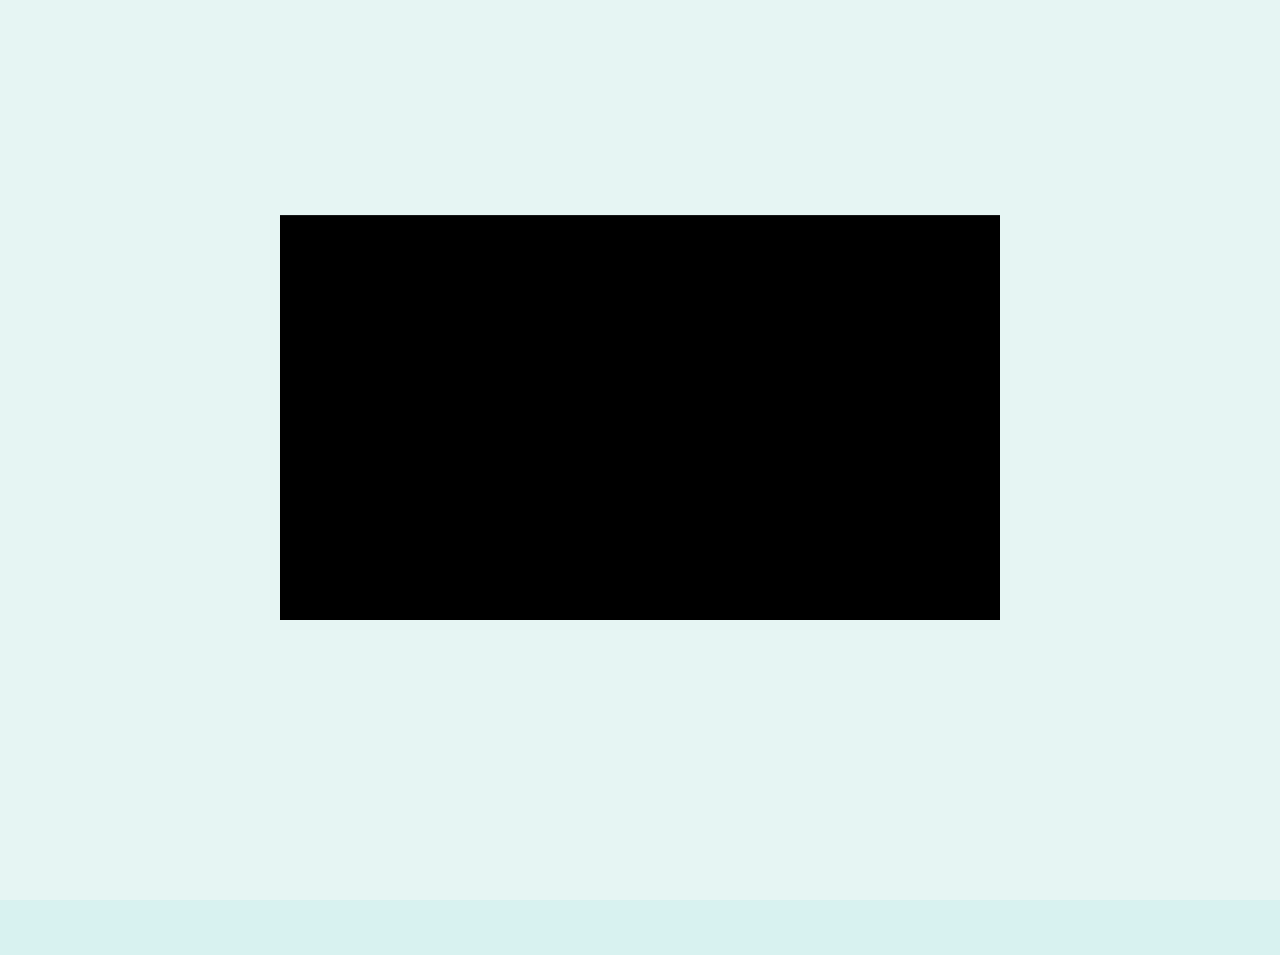
==== index.html @ fe8e84cd "Шлем третьего уровня и кликабельная подпись Иконка PUBG перерисована в три четверти, как настоящий ш" ====
<!DOCTYPE html>
<html lang="ru">
<head>
<meta charset="utf-8">
<meta name="viewport" content="width=device-width, initial-scale=1, maximum-scale=5, viewport-fit=cover">
<meta name="theme-color" content="#E6F5F3">
<title>tatochka</title>
<meta name="description" content="Все ссылки в одном месте.">
<meta property="og:type" content="website">
<meta property="og:title" content="tatochka">
<meta property="og:description" content="Все ссылки в одном месте.">
<meta property="og:image" content="assets/hero.jpg">
<link rel="icon" href="assets/lips.webp">
<link rel="preconnect" href="https://fonts.googleapis.com">
<link rel="preconnect" href="https://fonts.gstatic.com" crossorigin>
<link rel="stylesheet" href="https://fonts.googleapis.com/css2?family=Sacramento&family=Manrope:wght@400;500;600;700&display=swap">
<link rel="stylesheet" href="style.css">
</head>
<body class="is-loading">

<!-- живой фон: бирюзовые и розовые пятна, блики медленно ползут -->
<div class="sea" aria-hidden="true">
  <i class="s1"></i><i class="s2"></i><i class="s3"></i><i class="s4"></i>
  <div class="caustics"></div>
</div>

<div class="scene">

  <!-- экран загрузки: губы налетают на зрителя и растворяются,
       а из-за них прилетает страница -->
  <div class="stage" id="stage">
    <div class="stage__media">
      <video id="lips" src="assets/lips.mp4"
             muted playsinline autoplay preload="auto"
             disablepictureinpicture aria-hidden="true"></video>
      <canvas id="lipsCanvas" width="1152" height="648" aria-hidden="true"></canvas>
    </div>
  </div>

  <main class="page">

    <!-- ── ФОТО: положи свой файл в assets/hero.jpg ── -->
    <header class="hero">
      <div class="hero__photo"></div>
      <div class="hero__cap">
        <h1 class="hero__name">tatochka</h1>
      </div>
    </header>

    <nav class="grid" aria-label="Ссылки">

      <a class="tile tile--wide tile--tg" href="https://t.me/podval_taty" target="_blank" rel="noopener">
        <span class="tile__ic"><svg viewBox="0 0 24 24" aria-hidden="true"><use href="#i-tg"></use></svg></span>
        <span class="tile__body">
          <span class="tile__title">Telegram</span>
          <span class="tile__sub">основной канал</span>
        </span>
        <span class="tile__go"><svg viewBox="0 0 24 24" aria-hidden="true"><use href="#i-out"></use></svg></span>
      </a>

      <a class="tile tile--cards" href="https://t.me/Berloraa" target="_blank" rel="noopener">
        <span class="tile__ic"><svg viewBox="0 0 24 24" aria-hidden="true"><use href="#i-tg"></use></svg></span>
        <span class="tile__body">
          <span class="tile__title">Обмен картами</span>
          <span class="tile__sub">беседа в телеграме</span>
        </span>
        <span class="tile__go"><svg viewBox="0 0 24 24" aria-hidden="true"><use href="#i-out"></use></svg></span>
      </a>

      <a class="tile tile--chat" href="https://t.me/psikhushkaa" target="_blank" rel="noopener">
        <span class="tile__ic"><svg viewBox="0 0 24 24" aria-hidden="true"><use href="#i-tg"></use></svg></span>
        <span class="tile__body">
          <span class="tile__title">Болталка</span>
          <span class="tile__sub">беседа в телеграме</span>
        </span>
        <span class="tile__go"><svg viewBox="0 0 24 24" aria-hidden="true"><use href="#i-out"></use></svg></span>
      </a>

      <a class="tile tile--tt" href="https://www.tiktok.com/@tata_ruu" target="_blank" rel="noopener">
        <span class="tile__ic"><svg viewBox="0 0 24 24" aria-hidden="true"><use href="#i-tt"></use></svg></span>
        <span class="tile__body">
          <span class="tile__title">TikTok</span>
          <span class="tile__sub">@tata_ruu</span>
        </span>
        <span class="tile__go"><svg viewBox="0 0 24 24" aria-hidden="true"><use href="#i-out"></use></svg></span>
      </a>

      <!-- не ссылка: открывает карточку с айди и ником -->
      <button class="tile tile--pubg" type="button" data-open="pubg">
        <span class="tile__ic"><svg viewBox="0 0 24 24" aria-hidden="true"><use href="#i-pubg"></use></svg></span>
        <span class="tile__body">
          <span class="tile__title">PUBG Mobile</span>
          <span class="tile__sub">айди и ник</span>
        </span>
        <span class="tile__go"><svg viewBox="0 0 24 24" aria-hidden="true"><use href="#i-card"></use></svg></span>
      </button>

    </nav>

    <footer class="credit">povered by <a href="https://t.me/godmodeeeee" target="_blank" rel="noopener">@godmodeeeee</a></footer>

  </main>
</div>


<!-- ── карточка PUBG ── -->
<div class="modal" id="pubg" hidden>
  <div class="modal__back" data-close></div>
  <div class="modal__card" role="dialog" aria-modal="true" aria-labelledby="pubgTitle">
    <button class="modal__x" type="button" data-close aria-label="Закрыть">
      <svg viewBox="0 0 24 24" aria-hidden="true"><use href="#i-x"></use></svg>
    </button>

    <span class="modal__ic"><svg viewBox="0 0 24 24" aria-hidden="true"><use href="#i-pubg"></use></svg></span>
    <h2 class="modal__title" id="pubgTitle">PUBG Mobile</h2>
    <p class="modal__note">Добавляй по айди или ищи по нику</p>

    <div class="row">
      <span class="row__label">Айди</span>
      <span class="row__val" id="pubgId">51347745848</span>
      <button class="row__copy" type="button" data-copy="pubgId">
        <svg viewBox="0 0 24 24" aria-hidden="true"><use href="#i-copy"></use></svg>
        <span>копировать</span>
      </button>
    </div>

    <div class="row">
      <span class="row__label">Ник</span>
      <span class="row__val" id="pubgNick">ētataēē</span>
      <button class="row__copy" type="button" data-copy="pubgNick">
        <svg viewBox="0 0 24 24" aria-hidden="true"><use href="#i-copy"></use></svg>
        <span>копировать</span>
      </button>
    </div>
  </div>
</div>


<svg width="0" height="0" style="position:absolute" aria-hidden="true">
  <defs>
    <g id="i-tg"><path d="M21.6 4.2 2.6 11.5c-1.1.4-1.1 2 .1 2.3l4.7 1.4 1.8 5.4c.3.9 1.4 1.1 2 .4l2.4-2.6 4.7 3.4c.7.5 1.8.1 2-.8l3.2-15c.2-1-.8-1.9-1.9-1.8zM9.5 14.7l8.4-5.4-6.8 6.3-.3 3.3z"/></g>
    <g id="i-tt"><path d="M16.9 5.8A4.5 4.5 0 0 1 15.8 3h-3.2v12.6a2.6 2.6 0 1 1-1.9-2.5V9.9a5.9 5.9 0 1 0 5.1 5.8V9.1a7.5 7.5 0 0 0 4.3 1.4V7.3a4.4 4.4 0 0 1-3.2-1.5z"/></g>
    <!-- Шлем третьего уровня в три четверти. Собран из фигур с маской:
         щель должна быть настоящей дыркой, иначе на цветных плитках
         она выдаёт себя прямоугольником чужого цвета. -->
    <mask id="m-pubg" maskUnits="userSpaceOnUse" x="0" y="0" width="24" height="24">
      <rect width="24" height="24" fill="#000"/>
      <circle cx="13.1" cy="9.9" r="7.5" fill="#fff"/>
      <rect x="3.4" y="9" width="9.2" height="9.6" rx="2.3" fill="#fff"
            transform="rotate(-10 8 13.8)"/>
      <path d="M15.9 13.8l3.3 1.1-1 4-3.2-1z" fill="#fff"/>
      <rect x="4.9" y="10.9" width="6.9" height="2.7" rx=".5" fill="#000"
            transform="rotate(-10 8.3 12.2)"/>
    </mask>
    <g id="i-pubg"><rect width="24" height="24" mask="url(#m-pubg)"/></g>
    <g id="i-out"><path d="M8 16 16 8M9.5 8H16v6.5" fill="none" stroke="currentColor" stroke-width="1.9" stroke-linecap="round" stroke-linejoin="round"/></g>
    <g id="i-card"><path d="M5 6h14a1 1 0 0 1 1 1v10a1 1 0 0 1-1 1H5a1 1 0 0 1-1-1V7a1 1 0 0 1 1-1zm0 4h14M8 14h4" fill="none" stroke="currentColor" stroke-width="1.8" stroke-linecap="round" stroke-linejoin="round"/></g>
    <g id="i-copy"><path d="M9 9V6.5A1.5 1.5 0 0 1 10.5 5h7A1.5 1.5 0 0 1 19 6.5v7a1.5 1.5 0 0 1-1.5 1.5H15M6.5 9h7A1.5 1.5 0 0 1 15 10.5v7A1.5 1.5 0 0 1 13.5 19h-7A1.5 1.5 0 0 1 5 17.5v-7A1.5 1.5 0 0 1 6.5 9z" fill="none" stroke="currentColor" stroke-width="1.7" stroke-linecap="round" stroke-linejoin="round"/></g>
    <g id="i-check"><path d="M5 12.5 10 17.5 19 7" fill="none" stroke="currentColor" stroke-width="2.1" stroke-linecap="round" stroke-linejoin="round"/></g>
    <g id="i-x"><path d="M7 7l10 10M17 7 7 17" fill="none" stroke="currentColor" stroke-width="1.9" stroke-linecap="round"/></g>
  </defs>
</svg>

<script src="app.js"></script>
</body>
</html>
---- style.css ----
/* ═══════════════ токены ═══════════════ */
:root{
  /* ровно тот же цвет запечён в фон видео — снят с декодированного кадра */
  --mint:#E6F5F3;
  --ink:#0C3D42;
  --sub:#4E7C82;
  --teal:#0B7C7A;

  --glass:rgba(255,255,255,.26);
  --edge:rgba(255,255,255,.8);
  --lift:0 14px 32px -18px rgba(11,61,66,.55), inset 0 1px 0 rgba(255,255,255,.9);

  /* если Google Fonts не доехал, подставляем именно рукописные:
     ui-rounded здесь был ошибкой — это округлый гротеск, а не пропись */
  --script:"Sacramento","Snell Roundhand","Segoe Script","Brush Script MT",cursive;
  --sans:"Manrope",-apple-system,BlinkMacSystemFont,"Segoe UI",Roboto,Arial,sans-serif;
  --ease:cubic-bezier(.65,.02,.24,1);
  --pad:14px;
}

*,*::before,*::after{box-sizing:border-box}
html,body{margin:0;padding:0}
html{-webkit-text-size-adjust:100%;background:#D8F2F0}

body{
  background:#D8F2F0;
  min-height:100dvh;
  color:var(--ink);
  font-family:var(--sans);
  font-size:16px;line-height:1.45;
  -webkit-font-smoothing:antialiased;
  -webkit-tap-highlight-color:transparent;
  overflow-x:hidden;
}
body.is-loading{overflow:hidden;height:100dvh}
body.is-ready:not(.is-settled){overflow:hidden}
img,svg,video,canvas{display:block;max-width:100%}
a{color:inherit;text-decoration:none;-webkit-user-select:none;user-select:none}

/* ═══════════════ фон ═══════════════ */
.sea{position:fixed;inset:0;z-index:0;overflow:hidden;pointer-events:none}
.sea i{position:absolute;border-radius:50%;filter:blur(38px)}
.sea .s1{width:92vw;height:92vw;top:-30vw;left:-26vw;background:radial-gradient(circle,#1FCFC6,transparent 64%)}
.sea .s2{width:98vw;height:98vw;bottom:-32vw;right:-32vw;background:radial-gradient(circle,#FF74A8,transparent 64%)}
.sea .s3{width:70vw;height:70vw;top:38%;right:-22vw;background:radial-gradient(circle,#39E0D6,transparent 66%)}
.sea .s4{width:66vw;height:66vw;top:56%;left:-24vw;background:radial-gradient(circle,#FFA9CB,transparent 66%)}

.caustics{
  position:absolute;inset:-25%;opacity:.45;
  background:
    radial-gradient(closest-side at 28% 34%,rgba(255,255,255,.55),transparent 70%),
    radial-gradient(closest-side at 72% 62%,rgba(255,255,255,.4),transparent 70%),
    radial-gradient(closest-side at 52% 12%,rgba(255,255,255,.32),transparent 70%),
    radial-gradient(closest-side at 40% 86%,rgba(255,255,255,.3),transparent 70%);
  filter:blur(26px);
  animation:drift 22s ease-in-out infinite alternate;
}
@keyframes drift{
  0%{transform:translate3d(-3%,-2%,0) scale(1)}
  50%{transform:translate3d(2%,3%,0) scale(1.07)}
  100%{transform:translate3d(-1%,2%,0) scale(1.02)}
}

/* ═══════════════ пролёт ═══════════════
   губы разгоняются на зрителя и растворяются, а из глубины,
   из-за них, к нам вылетает страница. Общая точка схода — .scene. */
.scene{
  position:relative;z-index:1;
  perspective:1100px;perspective-origin:50% 42%;
}

.stage{
  position:absolute;top:0;left:0;right:0;height:100dvh;z-index:5;
  background:var(--mint);overflow:hidden;
}
body.is-ready .stage{
  animation:flyPast .85s cubic-bezier(.42,0,.66,.16) forwards;
  pointer-events:none;
}
@keyframes flyPast{
  0%{opacity:1;transform:translateZ(0);filter:blur(0)}
  50%{opacity:.85}
  100%{opacity:0;transform:translateZ(760px);filter:blur(26px);visibility:hidden}
}

.stage__media{
  position:absolute;left:50%;top:50%;
  width:min(178vw,720px);aspect-ratio:16/9;
  transform:translate(-50%,-58%);
}
.stage__media video,
.stage__media canvas{position:absolute;inset:0;width:100%;height:100%}

.page{opacity:0}
body.is-ready .page{
  animation:flyIn 1.05s cubic-bezier(.15,.82,.28,1) .26s both;
}
/* после пролёта снимаем трансформ совсем: он рвёт backdrop-filter у плиток */
body.is-settled .page{animation:none;opacity:1;transform:none;filter:none}
body.is-settled .stage{display:none}
@keyframes flyIn{
  0%{opacity:0;transform:translateZ(-1050px);filter:blur(15px)}
  38%{opacity:1}
  100%{opacity:1;transform:translateZ(0);filter:blur(0)}
}

/* ═══════════════ фото ═══════════════
   низ кадра растворяется в фоне страницы — стыка не видно */
.hero{position:relative;margin-bottom:-4px}
.hero__photo{
  height:min(66dvh,540px);
  background:
    url("assets/hero.jpg") center 22% / cover no-repeat,
    linear-gradient(168deg,#7FCDC6 0%,#B9C7D6 38%,#EFC4D3 68%,#D6EDE7 100%);
  -webkit-mask-image:linear-gradient(to bottom,#000 0,#000 72%,transparent 100%);
          mask-image:linear-gradient(to bottom,#000 0,#000 72%,transparent 100%);
}
/* мягкое затемнение под подпись, гаснет вместе с фото */
.hero__photo::after{
  content:"";position:absolute;inset:46% 0 0;
  background:linear-gradient(to bottom,transparent,rgba(11,45,49,.2) 58%,rgba(11,45,49,.26));
  -webkit-mask-image:linear-gradient(to bottom,#000 0,#000 72%,transparent 100%);
          mask-image:linear-gradient(to bottom,#000 0,#000 72%,transparent 100%);
}

.hero__cap{
  position:absolute;left:0;right:0;bottom:9%;
  padding:0 20px;text-align:center;
}
.hero__name{
  font-family:var(--script);font-weight:400;
  font-size:clamp(56px,19vw,84px);line-height:.86;
  margin:0;
  background-image:linear-gradient(100deg,#0B7C7A 0%,#123F45 44%,#C2557F 100%);
  -webkit-background-clip:text;background-clip:text;
  -webkit-text-fill-color:transparent;color:transparent;
  /* text-shadow сквозь background-clip не проходит, поэтому drop-shadow */
  filter:drop-shadow(0 1px 10px rgba(255,255,255,.7));
}

/* ═══════════════ страница ═══════════════ */
.page{width:min(100%,460px);margin:0 auto;padding:0 0 calc(env(safe-area-inset-bottom,0px) + 36px)}

/* ═══════════════ бенто ═══════════════ */
.grid{display:grid;grid-template-columns:1fr 1fr;gap:10px;padding:0 var(--pad)}
.tile{
  position:relative;
  font:inherit;color:inherit;text-align:left;cursor:pointer;
  display:flex;flex-direction:column;justify-content:space-between;
  min-height:120px;padding:16px;border-radius:24px;
  background:var(--glass);
  border:1px solid var(--edge);
  box-shadow:var(--lift);
  -webkit-backdrop-filter:blur(16px) saturate(170%);
          backdrop-filter:blur(16px) saturate(170%);
  transition:transform .18s var(--ease);
}
.tile:active{transform:scale(.975)}
.tile--wide{
  grid-column:1/-1;min-height:0;
  flex-direction:row;align-items:center;gap:14px;padding:18px;
}

.tile--cards{background:rgba(255,209,228,.34)}
.tile--chat{background:rgba(206,245,242,.36)}
.tile--tt{background:rgba(183,236,232,.36)}
.tile--pubg{background:rgba(255,190,216,.34)}
.tile--tg{
  background:rgba(12,61,66,.84);color:#fff;border-color:rgba(255,255,255,.2);
  box-shadow:0 18px 36px -20px rgba(11,61,66,.85), inset 0 1px 0 rgba(255,255,255,.16);
}

.tile__ic{
  width:36px;height:36px;flex:none;display:grid;place-items:center;
  border-radius:12px;background:rgba(255,255,255,.6);color:var(--teal);
  box-shadow:inset 0 1px 0 rgba(255,255,255,.9);
}
.tile--tg .tile__ic{background:rgba(255,255,255,.14);color:#7FE6DE;box-shadow:none}
.tile__ic svg{width:19px;height:19px;fill:currentColor}

.tile__body{min-width:0}
.tile--wide .tile__body{flex:1}
.tile__title{display:block;font-size:15.5px;font-weight:600;letter-spacing:-.005em}
.tile__sub{display:block;font-size:11.5px;color:var(--sub);margin-top:2px}
.tile--tg .tile__sub{color:rgba(255,255,255,.58)}

.tile__go{position:absolute;top:14px;right:14px;color:rgba(12,61,66,.3)}
.tile--wide .tile__go{position:static;color:rgba(255,255,255,.45)}
.tile__go svg{width:16px;height:16px}

.credit{
  margin:30px 0 0;text-align:center;
  font-size:9.5px;letter-spacing:.13em;
  color:rgba(12,61,66,.28);
}
.credit a{
  color:rgba(11,124,122,.62);font-weight:600;
  border-bottom:1px solid rgba(11,124,122,.22);
  padding-bottom:1px;
}
.credit a:active{color:var(--teal)}

@media (prefers-reduced-motion:reduce){
  *{animation-duration:.01ms !important;animation-iteration-count:1 !important;
    transition-duration:.01ms !important}
  .page{opacity:1}
}


/* ═══════════════ карточка PUBG ═══════════════ */
.modal[hidden]{display:none}
.modal{
  position:fixed;inset:0;z-index:40;
  display:grid;place-items:center;padding:20px;
}
.modal__back{
  position:absolute;inset:0;
  background:rgba(8,38,42,.42);
  -webkit-backdrop-filter:blur(10px);backdrop-filter:blur(10px);
  animation:fadeIn .25s ease both;
}
.modal__card{
  position:relative;width:min(100%,360px);
  padding:26px 22px 22px;border-radius:28px;
  background:rgba(255,255,255,.72);
  border:1px solid var(--edge);
  box-shadow:0 30px 60px -26px rgba(11,61,66,.7), inset 0 1px 0 rgba(255,255,255,.95);
  -webkit-backdrop-filter:blur(24px) saturate(180%);
          backdrop-filter:blur(24px) saturate(180%);
  animation:popIn .4s cubic-bezier(.18,.86,.3,1) both;
}
@keyframes fadeIn{from{opacity:0}to{opacity:1}}
@keyframes popIn{
  from{opacity:0;transform:translateY(14px) scale(.94)}
  to{opacity:1;transform:none}
}

.modal__x{
  position:absolute;top:14px;right:14px;
  width:32px;height:32px;display:grid;place-items:center;
  border:0;border-radius:50%;cursor:pointer;
  background:rgba(12,61,66,.07);color:rgba(12,61,66,.5);
}
.modal__x svg{width:15px;height:15px}
.modal__x:active{background:rgba(12,61,66,.14)}

.modal__ic{
  width:46px;height:46px;display:grid;place-items:center;
  border-radius:15px;background:rgba(255,255,255,.75);color:var(--teal);
  box-shadow:inset 0 1px 0 #fff, 0 6px 16px -10px rgba(11,61,66,.6);
}
.modal__ic svg{width:25px;height:25px;fill:currentColor}
.modal__title{font-size:21px;font-weight:600;letter-spacing:-.01em;margin:14px 0 0}
.modal__note{margin:5px 0 18px;font-size:12.5px;color:var(--sub)}

.row{
  display:flex;align-items:center;gap:10px;
  padding:11px 12px;border-radius:16px;
  background:rgba(255,255,255,.6);
  border:1px solid rgba(255,255,255,.9);
}
.row + .row{margin-top:9px}
.row__label{
  flex:none;font-size:9.5px;letter-spacing:.16em;text-transform:uppercase;
  color:var(--sub);width:34px;
}
.row__val{
  flex:1;min-width:0;font-size:15.5px;font-weight:600;
  letter-spacing:.01em;overflow-wrap:anywhere;
  -webkit-user-select:text;user-select:text;
}
.row__copy{
  flex:none;display:inline-flex;align-items:center;gap:5px;
  padding:7px 10px;border-radius:11px;border:0;cursor:pointer;
  background:var(--ink);color:#fff;font:inherit;font-size:11px;font-weight:600;
  transition:background .18s var(--ease);
}
.row__copy svg{width:13px;height:13px}
.row__copy:active{background:#0A3237}
.row__copy.is-done{background:#0B7C7A}
.row__copy.is-failed{background:#9B4A6B;font-size:10px}
.row__copy.is-failed svg{display:none}
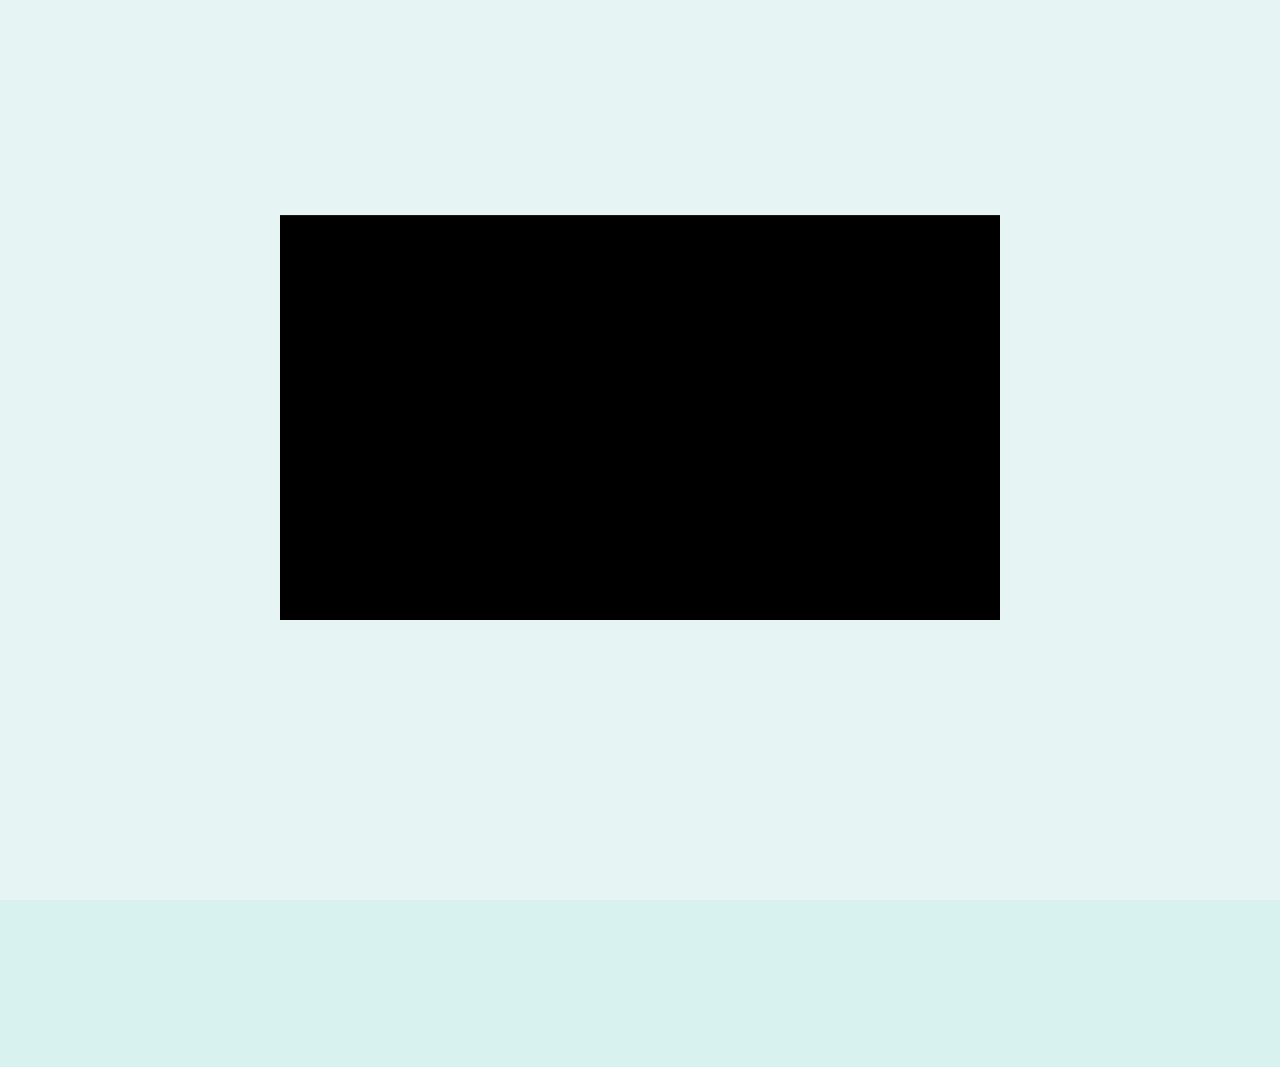
==== commit a46bcc3e: "Шлем заново, подпись ниже, мягкий переход от фото, заглушка Болталки Имя срезало сверху не случайно:" ====
--- a/index.html
+++ b/index.html
@@ -67,14 +67,16 @@
         <span class="tile__go"><svg viewBox="0 0 24 24" aria-hidden="true"><use href="#i-out"></use></svg></span>
       </a>
 
-      <a class="tile tile--chat" href="https://t.me/psikhushkaa" target="_blank" rel="noopener">
+      <!-- Пока заглушка вместо ссылки. Вернуть беседу — заменить кнопку
+           обратно на <a href="https://t.me/psikhushkaa" target="_blank"> -->
+      <button class="tile tile--chat" type="button" data-open="soon">
         <span class="tile__ic"><svg viewBox="0 0 24 24" aria-hidden="true"><use href="#i-tg"></use></svg></span>
         <span class="tile__body">
           <span class="tile__title">Болталка</span>
-          <span class="tile__sub">беседа в телеграме</span>
+          <span class="tile__sub">скоро откроется</span>
         </span>
-        <span class="tile__go"><svg viewBox="0 0 24 24" aria-hidden="true"><use href="#i-out"></use></svg></span>
-      </a>
+        <span class="tile__go"><svg viewBox="0 0 24 24" aria-hidden="true"><use href="#i-lock"></use></svg></span>
+      </button>
 
       <a class="tile tile--tt" href="https://www.tiktok.com/@tata_ruu" target="_blank" rel="noopener">
         <span class="tile__ic"><svg viewBox="0 0 24 24" aria-hidden="true"><use href="#i-tt"></use></svg></span>
@@ -136,27 +138,49 @@
 </div>
 
 
+<!-- ── заглушка «Болталки» ── -->
+<div class="modal" id="soon" hidden>
+  <div class="modal__back" data-close></div>
+  <div class="modal__card modal__card--soon" role="dialog" aria-modal="true" aria-labelledby="soonTitle">
+    <button class="modal__x" type="button" data-close aria-label="Закрыть">
+      <svg viewBox="0 0 24 24" aria-hidden="true"><use href="#i-x"></use></svg>
+    </button>
+
+    <span class="modal__ic"><svg viewBox="0 0 24 24" aria-hidden="true"><use href="#i-lock"></use></svg></span>
+    <h2 class="modal__title" id="soonTitle">Пока закрыто</h2>
+    <p class="modal__note">Правила чата ещё не придумали. А пока их нет,
+      там официально разрешено вообще всё — и это, если честно, слишком
+      опасно выпускать в люди.</p>
+    <button class="modal__ok" type="button" data-close>Ладно, подожду</button>
+  </div>
+</div>
+
 <svg width="0" height="0" style="position:absolute" aria-hidden="true">
   <defs>
     <g id="i-tg"><path d="M21.6 4.2 2.6 11.5c-1.1.4-1.1 2 .1 2.3l4.7 1.4 1.8 5.4c.3.9 1.4 1.1 2 .4l2.4-2.6 4.7 3.4c.7.5 1.8.1 2-.8l3.2-15c.2-1-.8-1.9-1.9-1.8zM9.5 14.7l8.4-5.4-6.8 6.3-.3 3.3z"/></g>
     <g id="i-tt"><path d="M16.9 5.8A4.5 4.5 0 0 1 15.8 3h-3.2v12.6a2.6 2.6 0 1 1-1.9-2.5V9.9a5.9 5.9 0 1 0 5.1 5.8V9.1a7.5 7.5 0 0 0 4.3 1.4V7.3a4.4 4.4 0 0 1-3.2-1.5z"/></g>
-    <!-- Шлем третьего уровня в три четверти. Собран из фигур с маской:
-         щель должна быть настоящей дыркой, иначе на цветных плитках
-         она выдаёт себя прямоугольником чужого цвета. -->
-    <mask id="m-pubg" maskUnits="userSpaceOnUse" x="0" y="0" width="24" height="24">
-      <rect width="24" height="24" fill="#000"/>
-      <circle cx="13.1" cy="9.9" r="7.5" fill="#fff"/>
-      <rect x="3.4" y="9" width="9.2" height="9.6" rx="2.3" fill="#fff"
-            transform="rotate(-10 8 13.8)"/>
-      <path d="M15.9 13.8l3.3 1.1-1 4-3.2-1z" fill="#fff"/>
-      <rect x="4.9" y="10.9" width="6.9" height="2.7" rx=".5" fill="#000"
-            transform="rotate(-10 8.3 12.2)"/>
+    <!-- Шлем третьего уровня в три четверти. Нарисован в сетке 100×100 и
+         ужат до 24 — так проще держать пропорции. Швы между бронеплитами
+         и смотровая щель вырезаны маской, а не залиты цветом: на цветной
+         плитке заливка выдала бы себя прямоугольником чужого оттенка. -->
+    <mask id="m-pubg" maskUnits="userSpaceOnUse" x="0" y="0" width="100" height="100">
+      <rect width="100" height="100" fill="#000"/>
+      <ellipse cx="52" cy="42" rx="34" ry="34" fill="#fff"/>
+      <path fill="#fff" d="M30 26 12 40c-5 4-6 10-4 16l6 20c2 6 7 9 13 9h20c7 0 12-5 12-12V38z"/>
+      <path fill="#fff" d="M70 58l13 5-4 21-14-4z"/>
+      <path fill="none" stroke="#000" stroke-width="3.5" stroke-linecap="round"
+            d="M32 28C23 35 18 43 17 52"/>
+      <rect x="16" y="42" width="34" height="13" rx="3" fill="#000"
+            transform="rotate(-8 33 48)"/>
+      <path fill="none" stroke="#000" stroke-width="3.5" stroke-linecap="round"
+            d="M19 64C29 70 40 72 52 70"/>
     </mask>
-    <g id="i-pubg"><rect width="24" height="24" mask="url(#m-pubg)"/></g>
+    <g id="i-pubg" transform="scale(.24)"><rect width="100" height="100" mask="url(#m-pubg)"/></g>
     <g id="i-out"><path d="M8 16 16 8M9.5 8H16v6.5" fill="none" stroke="currentColor" stroke-width="1.9" stroke-linecap="round" stroke-linejoin="round"/></g>
     <g id="i-card"><path d="M5 6h14a1 1 0 0 1 1 1v10a1 1 0 0 1-1 1H5a1 1 0 0 1-1-1V7a1 1 0 0 1 1-1zm0 4h14M8 14h4" fill="none" stroke="currentColor" stroke-width="1.8" stroke-linecap="round" stroke-linejoin="round"/></g>
     <g id="i-copy"><path d="M9 9V6.5A1.5 1.5 0 0 1 10.5 5h7A1.5 1.5 0 0 1 19 6.5v7a1.5 1.5 0 0 1-1.5 1.5H15M6.5 9h7A1.5 1.5 0 0 1 15 10.5v7A1.5 1.5 0 0 1 13.5 19h-7A1.5 1.5 0 0 1 5 17.5v-7A1.5 1.5 0 0 1 6.5 9z" fill="none" stroke="currentColor" stroke-width="1.7" stroke-linecap="round" stroke-linejoin="round"/></g>
     <g id="i-check"><path d="M5 12.5 10 17.5 19 7" fill="none" stroke="currentColor" stroke-width="2.1" stroke-linecap="round" stroke-linejoin="round"/></g>
+    <g id="i-lock"><path d="M8 10V7.5a4 4 0 0 1 8 0V10M6.6 10h10.8a1 1 0 0 1 1 1v7a1 1 0 0 1-1 1H6.6a1 1 0 0 1-1-1v-7a1 1 0 0 1 1-1z" fill="none" stroke="currentColor" stroke-width="1.7" stroke-linecap="round" stroke-linejoin="round"/></g>
     <g id="i-x"><path d="M7 7l10 10M17 7 7 17" fill="none" stroke="currentColor" stroke-width="1.9" stroke-linecap="round"/></g>
   </defs>
 </svg>
--- a/style.css
+++ b/style.css
@@ -106,31 +106,31 @@
 
 /* ═══════════════ фото ═══════════════
    низ кадра растворяется в фоне страницы — стыка не видно */
-.hero{position:relative;margin-bottom:-4px}
+.hero{position:relative;margin-bottom:8px}
 .hero__photo{
-  height:min(66dvh,540px);
+  height:min(76dvh,640px);
   background:
     url("assets/hero.jpg") center 22% / cover no-repeat,
     linear-gradient(168deg,#7FCDC6 0%,#B9C7D6 38%,#EFC4D3 68%,#D6EDE7 100%);
-  -webkit-mask-image:linear-gradient(to bottom,#000 0,#000 72%,transparent 100%);
-          mask-image:linear-gradient(to bottom,#000 0,#000 72%,transparent 100%);
+  -webkit-mask-image:linear-gradient(to bottom,#000 0,#000 54%,transparent 100%);
+          mask-image:linear-gradient(to bottom,#000 0,#000 54%,transparent 100%);
 }
 /* мягкое затемнение под подпись, гаснет вместе с фото */
 .hero__photo::after{
-  content:"";position:absolute;inset:46% 0 0;
+  content:"";position:absolute;inset:40% 0 0;
   background:linear-gradient(to bottom,transparent,rgba(11,45,49,.2) 58%,rgba(11,45,49,.26));
-  -webkit-mask-image:linear-gradient(to bottom,#000 0,#000 72%,transparent 100%);
-          mask-image:linear-gradient(to bottom,#000 0,#000 72%,transparent 100%);
+  -webkit-mask-image:linear-gradient(to bottom,#000 0,#000 54%,transparent 100%);
+          mask-image:linear-gradient(to bottom,#000 0,#000 54%,transparent 100%);
 }
 
 .hero__cap{
-  position:absolute;left:0;right:0;bottom:9%;
+  position:absolute;left:0;right:0;bottom:4%;
   padding:0 20px;text-align:center;
 }
 .hero__name{
   font-family:var(--script);font-weight:400;
-  font-size:clamp(56px,19vw,84px);line-height:.86;
-  margin:0;
+  font-size:clamp(56px,19vw,84px);line-height:1.22;
+  margin:0;padding:.14em 0 .06em;
   background-image:linear-gradient(100deg,#0B7C7A 0%,#123F45 44%,#C2557F 100%);
   -webkit-background-clip:text;background-clip:text;
   -webkit-text-fill-color:transparent;color:transparent;
@@ -280,3 +280,10 @@
 .row__copy.is-done{background:#0B7C7A}
 .row__copy.is-failed{background:#9B4A6B;font-size:10px}
 .row__copy.is-failed svg{display:none}
+
+.modal__card--soon .modal__note{margin-bottom:20px;max-width:30ch}
+.modal__ok{
+  width:100%;padding:13px;border:0;border-radius:15px;cursor:pointer;
+  background:var(--ink);color:#fff;font:inherit;font-size:14px;font-weight:600;
+}
+.modal__ok:active{background:#0A3237}
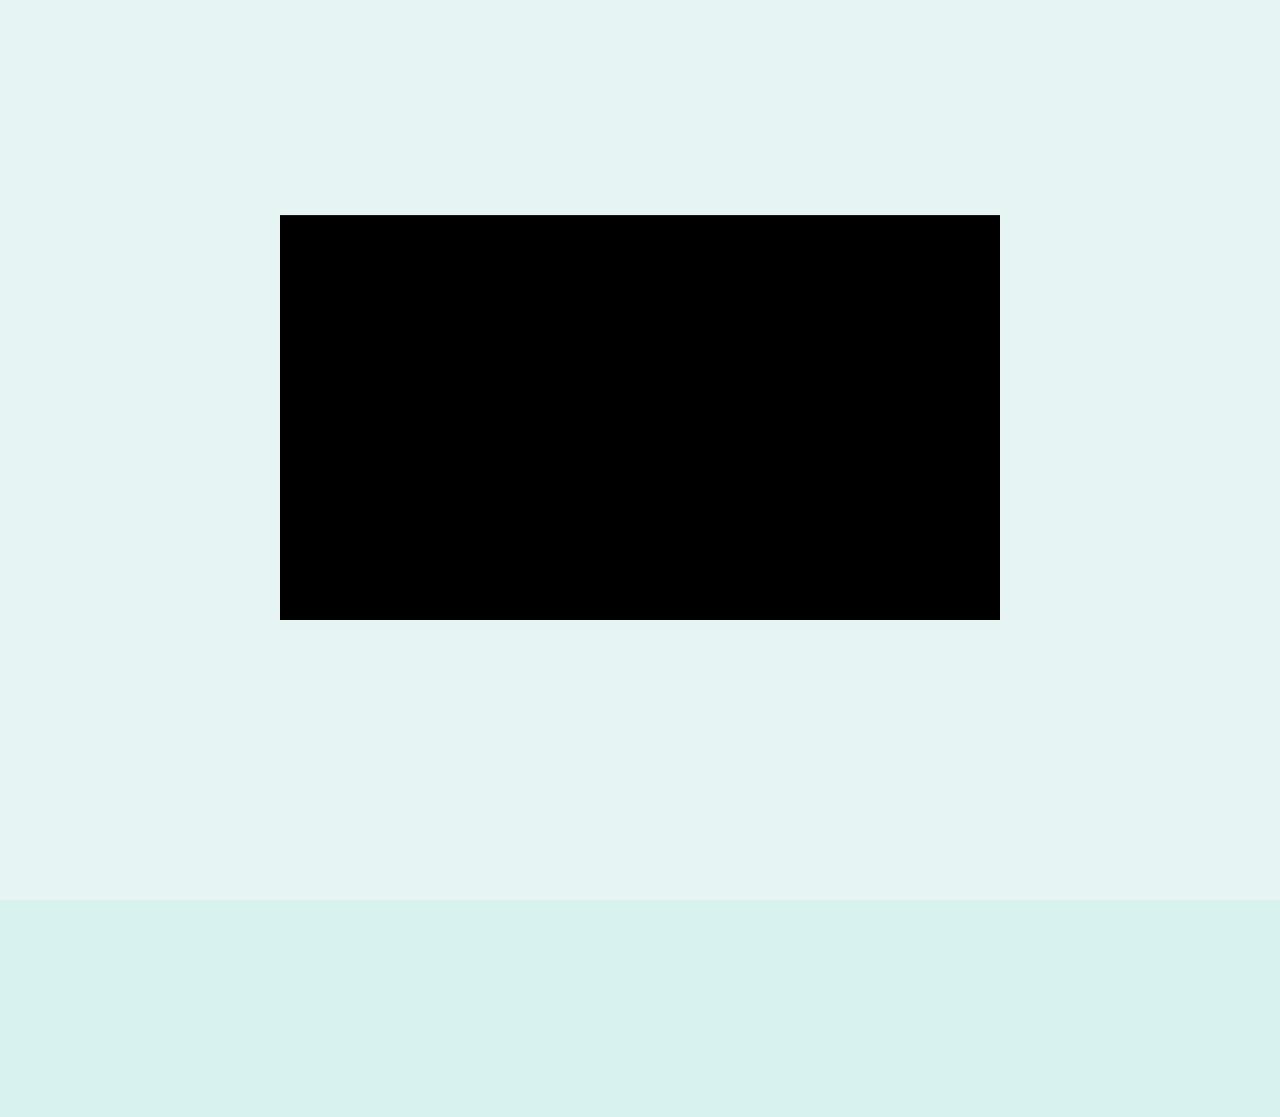
==== commit 7aaf11e6: "Подпись ниже, кадр длиннее Имя упиралось: до низа фото оставалось 25 пикселей, до плитки 33. Поэтому" ====
--- a/index.html
+++ b/index.html
@@ -14,7 +14,7 @@
 <link rel="preconnect" href="https://fonts.googleapis.com">
 <link rel="preconnect" href="https://fonts.gstatic.com" crossorigin>
 <link rel="stylesheet" href="https://fonts.googleapis.com/css2?family=Sacramento&family=Manrope:wght@400;500;600;700&display=swap">
-<link rel="stylesheet" href="style.css">
+<link rel="stylesheet" href="style.css?v=3">
 </head>
 <body class="is-loading">
 
@@ -185,6 +185,6 @@
   </defs>
 </svg>
 
-<script src="app.js"></script>
+<script src="app.js?v=3"></script>
 </body>
 </html>
--- a/style.css
+++ b/style.css
@@ -108,7 +108,7 @@
    низ кадра растворяется в фоне страницы — стыка не видно */
 .hero{position:relative;margin-bottom:8px}
 .hero__photo{
-  height:min(76dvh,640px);
+  height:min(82dvh,690px);
   background:
     url("assets/hero.jpg") center 22% / cover no-repeat,
     linear-gradient(168deg,#7FCDC6 0%,#B9C7D6 38%,#EFC4D3 68%,#D6EDE7 100%);
@@ -124,13 +124,13 @@
 }
 
 .hero__cap{
-  position:absolute;left:0;right:0;bottom:4%;
+  position:absolute;left:0;right:0;bottom:3%;
   padding:0 20px;text-align:center;
 }
 .hero__name{
   font-family:var(--script);font-weight:400;
   font-size:clamp(56px,19vw,84px);line-height:1.22;
-  margin:0;padding:.14em 0 .06em;
+  margin:0;padding:.14em 0 0;
   background-image:linear-gradient(100deg,#0B7C7A 0%,#123F45 44%,#C2557F 100%);
   -webkit-background-clip:text;background-clip:text;
   -webkit-text-fill-color:transparent;color:transparent;
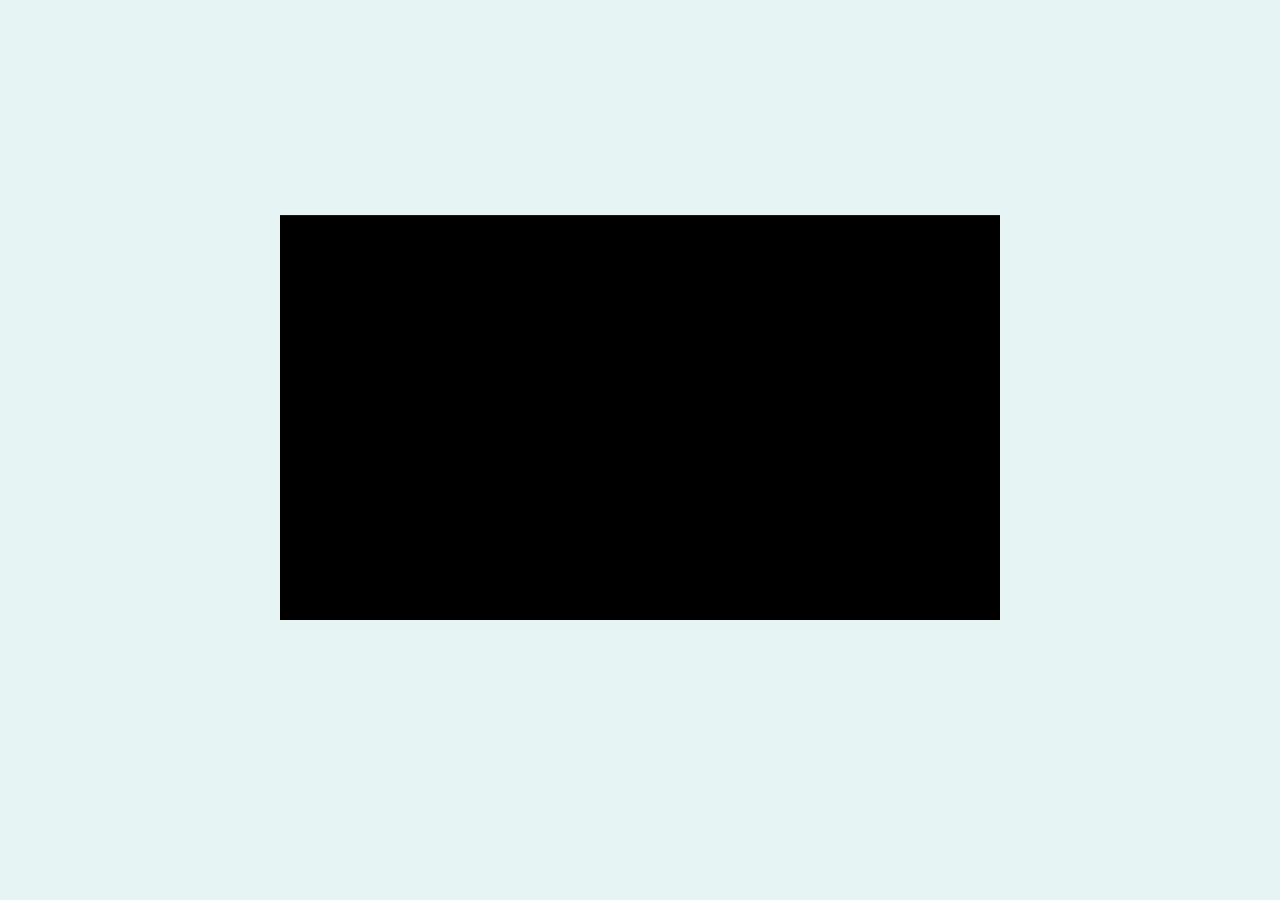
==== commit 0accdcdf: "Собрать страницу в один экран Я не так понял прошлую правку: тянул фото, а надо было работать с расс" ====
--- a/index.html
+++ b/index.html
@@ -10,11 +10,12 @@
 <meta property="og:title" content="tatochka">
 <meta property="og:description" content="Все ссылки в одном месте.">
 <meta property="og:image" content="assets/hero.jpg">
-<link rel="icon" href="assets/lips.webp">
+<link rel="icon" href="assets/icon.png?v=1">
+<link rel="apple-touch-icon" href="assets/icon.png?v=1">
 <link rel="preconnect" href="https://fonts.googleapis.com">
 <link rel="preconnect" href="https://fonts.gstatic.com" crossorigin>
 <link rel="stylesheet" href="https://fonts.googleapis.com/css2?family=Sacramento&family=Manrope:wght@400;500;600;700&display=swap">
-<link rel="stylesheet" href="style.css?v=3">
+<link rel="stylesheet" href="style.css?v=5">
 </head>
 <body class="is-loading">
 
@@ -159,23 +160,11 @@
   <defs>
     <g id="i-tg"><path d="M21.6 4.2 2.6 11.5c-1.1.4-1.1 2 .1 2.3l4.7 1.4 1.8 5.4c.3.9 1.4 1.1 2 .4l2.4-2.6 4.7 3.4c.7.5 1.8.1 2-.8l3.2-15c.2-1-.8-1.9-1.9-1.8zM9.5 14.7l8.4-5.4-6.8 6.3-.3 3.3z"/></g>
     <g id="i-tt"><path d="M16.9 5.8A4.5 4.5 0 0 1 15.8 3h-3.2v12.6a2.6 2.6 0 1 1-1.9-2.5V9.9a5.9 5.9 0 1 0 5.1 5.8V9.1a7.5 7.5 0 0 0 4.3 1.4V7.3a4.4 4.4 0 0 1-3.2-1.5z"/></g>
-    <!-- Шлем третьего уровня в три четверти. Нарисован в сетке 100×100 и
-         ужат до 24 — так проще держать пропорции. Швы между бронеплитами
-         и смотровая щель вырезаны маской, а не залиты цветом: на цветной
-         плитке заливка выдала бы себя прямоугольником чужого оттенка. -->
-    <mask id="m-pubg" maskUnits="userSpaceOnUse" x="0" y="0" width="100" height="100">
-      <rect width="100" height="100" fill="#000"/>
-      <ellipse cx="52" cy="42" rx="34" ry="34" fill="#fff"/>
-      <path fill="#fff" d="M30 26 12 40c-5 4-6 10-4 16l6 20c2 6 7 9 13 9h20c7 0 12-5 12-12V38z"/>
-      <path fill="#fff" d="M70 58l13 5-4 21-14-4z"/>
-      <path fill="none" stroke="#000" stroke-width="3.5" stroke-linecap="round"
-            d="M32 28C23 35 18 43 17 52"/>
-      <rect x="16" y="42" width="34" height="13" rx="3" fill="#000"
-            transform="rotate(-8 33 48)"/>
-      <path fill="none" stroke="#000" stroke-width="3.5" stroke-linecap="round"
-            d="M19 64C29 70 40 72 52 70"/>
-    </mask>
-    <g id="i-pubg" transform="scale(.24)"><rect width="100" height="100" mask="url(#m-pubg)"/></g>
+    <!-- Шлем третьего уровня. Не нарисован от руки, а обведён по контуру
+         с исходной картинки: marching squares по альфа-каналу плюс
+         упрощение Дугласа-Пекера. Сетка 100×100, ужата до 24.
+         Швы и заклёпки — дырки по evenodd, а не заливка. -->
+    <g id="i-pubg" transform="scale(.24)"><path fill-rule="evenodd" d="M21.3 26.0 27.5 26.1 37.2 28.1 52.6 34.0 60.9 38.7 75.4 50.2 79.5 52.5 80.9 54.0 81.2 55.5 79.9 57.0 77.0 56.5 74.7 55.2 73.5 56.0 61.5 84.0 60.2 86.5 57.6 88.6 53.5 89.7 48.3 89.7 45.4 89.1 21.0 77.1 9.5 72.8 6.5 72.8 6.7 74.5 9.7 76.9 18.1 80.5 17.0 82.8 16.0 83.0 7.2 79.1 2.6 75.4 2.1 74.5 2.4 71.1 6.7 63.2 0.1 56.0 -0.1 52.6 1.8 50.0 4.9 48.8 8.0 40.4 6.4 37.7 6.4 36.1 7.1 34.8 9.7 32.6 15.1 31.5 19.2 31.7 34.1 35.3 44.0 39.2 50.3 42.3 56.7 45.9 63.7 50.9 64.9 50.3 64.9 49.4 60.5 45.9 51.2 40.3 43.6 36.7 32.1 32.4 17.8 29.2 18.2 28.0 19.6 26.5 21.3 26.0ZM53.6 10.4 63.0 10.3 67.9 10.9 75.6 13.4 81.0 16.6 83.1 15.9 86.6 18.7 86.3 21.0 89.1 23.9 93.3 30.2 96.5 37.0 98.8 44.5 100.1 53.7 100.1 61.2 95.1 61.2 95.8 69.8 98.4 70.5 98.8 71.1 97.0 75.4 92.1 79.8 87.1 81.8 81.3 82.1 74.3 80.2 71.3 78.7 69.0 76.5 76.6 58.9 80.4 59.0 82.7 57.1 83.4 54.9 82.2 52.0 77.4 49.1 70.9 43.0 64.3 38.0 50.8 30.1 45.4 27.9 37.0 25.4 25.4 23.9 27.4 21.2 30.9 18.2 38.4 13.9 47.0 11.2 53.6 10.4ZM6.1 53.8 4.3 54.3 4.0 55.5 5.1 57.6 8.4 60.6 11.1 59.7 14.4 59.5 23.0 61.3 30.5 64.0 39.1 68.1 48.8 73.9 53.5 77.8 55.1 77.5 56.1 76.3 55.6 74.9 48.5 68.7 35.7 61.3 28.4 58.4 20.3 55.9 12.9 54.3 6.1 53.8ZM13.3 36.0 11.5 36.7 10.5 37.9 10.3 40.2 6.8 49.3 12.0 49.5 22.6 51.6 32.7 55.0 40.4 58.6 41.2 58.5 45.9 47.4 45.9 46.3 44.7 45.0 38.8 41.9 28.9 38.3 19.9 36.2 13.3 36.0ZM97.2 63.2 99.2 63.4 99.3 68.7 97.6 68.2 97.2 63.2ZM55.5 52.0 54.3 53.0 55.1 54.5 56.0 54.5 56.8 53.7 56.8 53.0 55.5 52.0ZM77.9 53.4 77.1 54.9 78.6 55.9 79.6 55.1 79.6 54.2 78.8 53.4 77.9 53.4ZM52.1 59.5 51.4 59.8 51.4 61.6 53.3 61.7 53.6 60.5 52.1 59.5Z"/></g>
     <g id="i-out"><path d="M8 16 16 8M9.5 8H16v6.5" fill="none" stroke="currentColor" stroke-width="1.9" stroke-linecap="round" stroke-linejoin="round"/></g>
     <g id="i-card"><path d="M5 6h14a1 1 0 0 1 1 1v10a1 1 0 0 1-1 1H5a1 1 0 0 1-1-1V7a1 1 0 0 1 1-1zm0 4h14M8 14h4" fill="none" stroke="currentColor" stroke-width="1.8" stroke-linecap="round" stroke-linejoin="round"/></g>
     <g id="i-copy"><path d="M9 9V6.5A1.5 1.5 0 0 1 10.5 5h7A1.5 1.5 0 0 1 19 6.5v7a1.5 1.5 0 0 1-1.5 1.5H15M6.5 9h7A1.5 1.5 0 0 1 15 10.5v7A1.5 1.5 0 0 1 13.5 19h-7A1.5 1.5 0 0 1 5 17.5v-7A1.5 1.5 0 0 1 6.5 9z" fill="none" stroke="currentColor" stroke-width="1.7" stroke-linecap="round" stroke-linejoin="round"/></g>
@@ -185,6 +174,6 @@
   </defs>
 </svg>
 
-<script src="app.js?v=3"></script>
+<script src="app.js?v=5"></script>
 </body>
 </html>
--- a/style.css
+++ b/style.css
@@ -108,7 +108,7 @@
    низ кадра растворяется в фоне страницы — стыка не видно */
 .hero{position:relative;margin-bottom:8px}
 .hero__photo{
-  height:min(82dvh,690px);
+  height:min(44dvh,380px);
   background:
     url("assets/hero.jpg") center 22% / cover no-repeat,
     linear-gradient(168deg,#7FCDC6 0%,#B9C7D6 38%,#EFC4D3 68%,#D6EDE7 100%);
@@ -129,7 +129,7 @@
 }
 .hero__name{
   font-family:var(--script);font-weight:400;
-  font-size:clamp(56px,19vw,84px);line-height:1.22;
+  font-size:clamp(44px,15vw,64px);line-height:1.22;
   margin:0;padding:.14em 0 0;
   background-image:linear-gradient(100deg,#0B7C7A 0%,#123F45 44%,#C2557F 100%);
   -webkit-background-clip:text;background-clip:text;
@@ -139,15 +139,15 @@
 }
 
 /* ═══════════════ страница ═══════════════ */
-.page{width:min(100%,460px);margin:0 auto;padding:0 0 calc(env(safe-area-inset-bottom,0px) + 36px)}
+.page{width:min(100%,460px);margin:0 auto;padding:0 0 calc(env(safe-area-inset-bottom,0px) + 20px)}
 
 /* ═══════════════ бенто ═══════════════ */
-.grid{display:grid;grid-template-columns:1fr 1fr;gap:10px;padding:0 var(--pad)}
+.grid{display:grid;grid-template-columns:1fr 1fr;gap:9px;padding:0 var(--pad)}
 .tile{
   position:relative;
   font:inherit;color:inherit;text-align:left;cursor:pointer;
   display:flex;flex-direction:column;justify-content:space-between;
-  min-height:120px;padding:16px;border-radius:24px;
+  min-height:102px;padding:14px;border-radius:22px;
   background:var(--glass);
   border:1px solid var(--edge);
   box-shadow:var(--lift);
@@ -158,7 +158,7 @@
 .tile:active{transform:scale(.975)}
 .tile--wide{
   grid-column:1/-1;min-height:0;
-  flex-direction:row;align-items:center;gap:14px;padding:18px;
+  flex-direction:row;align-items:center;gap:14px;padding:15px;
 }
 
 .tile--cards{background:rgba(255,209,228,.34)}
@@ -189,7 +189,7 @@
 .tile__go svg{width:16px;height:16px}
 
 .credit{
-  margin:30px 0 0;text-align:center;
+  margin:16px 0 0;text-align:center;
   font-size:9.5px;letter-spacing:.13em;
   color:rgba(12,61,66,.28);
 }
